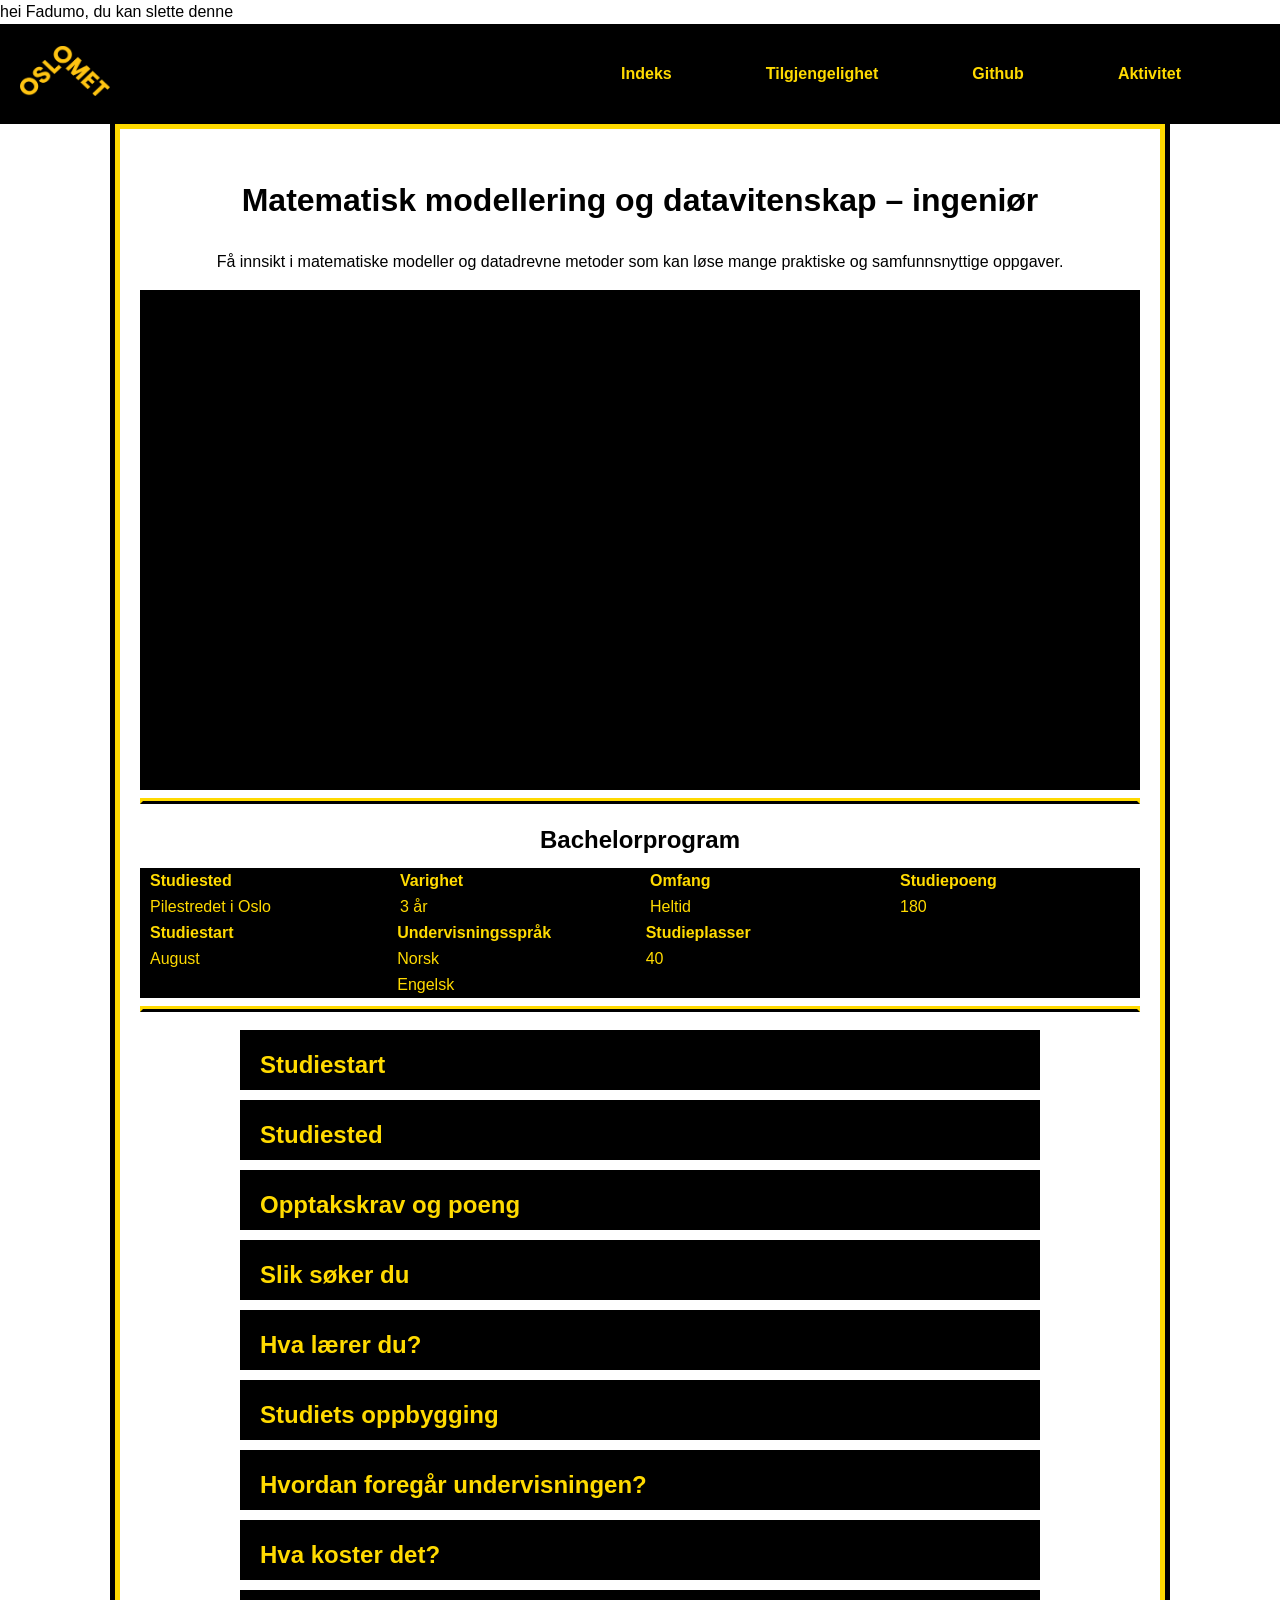
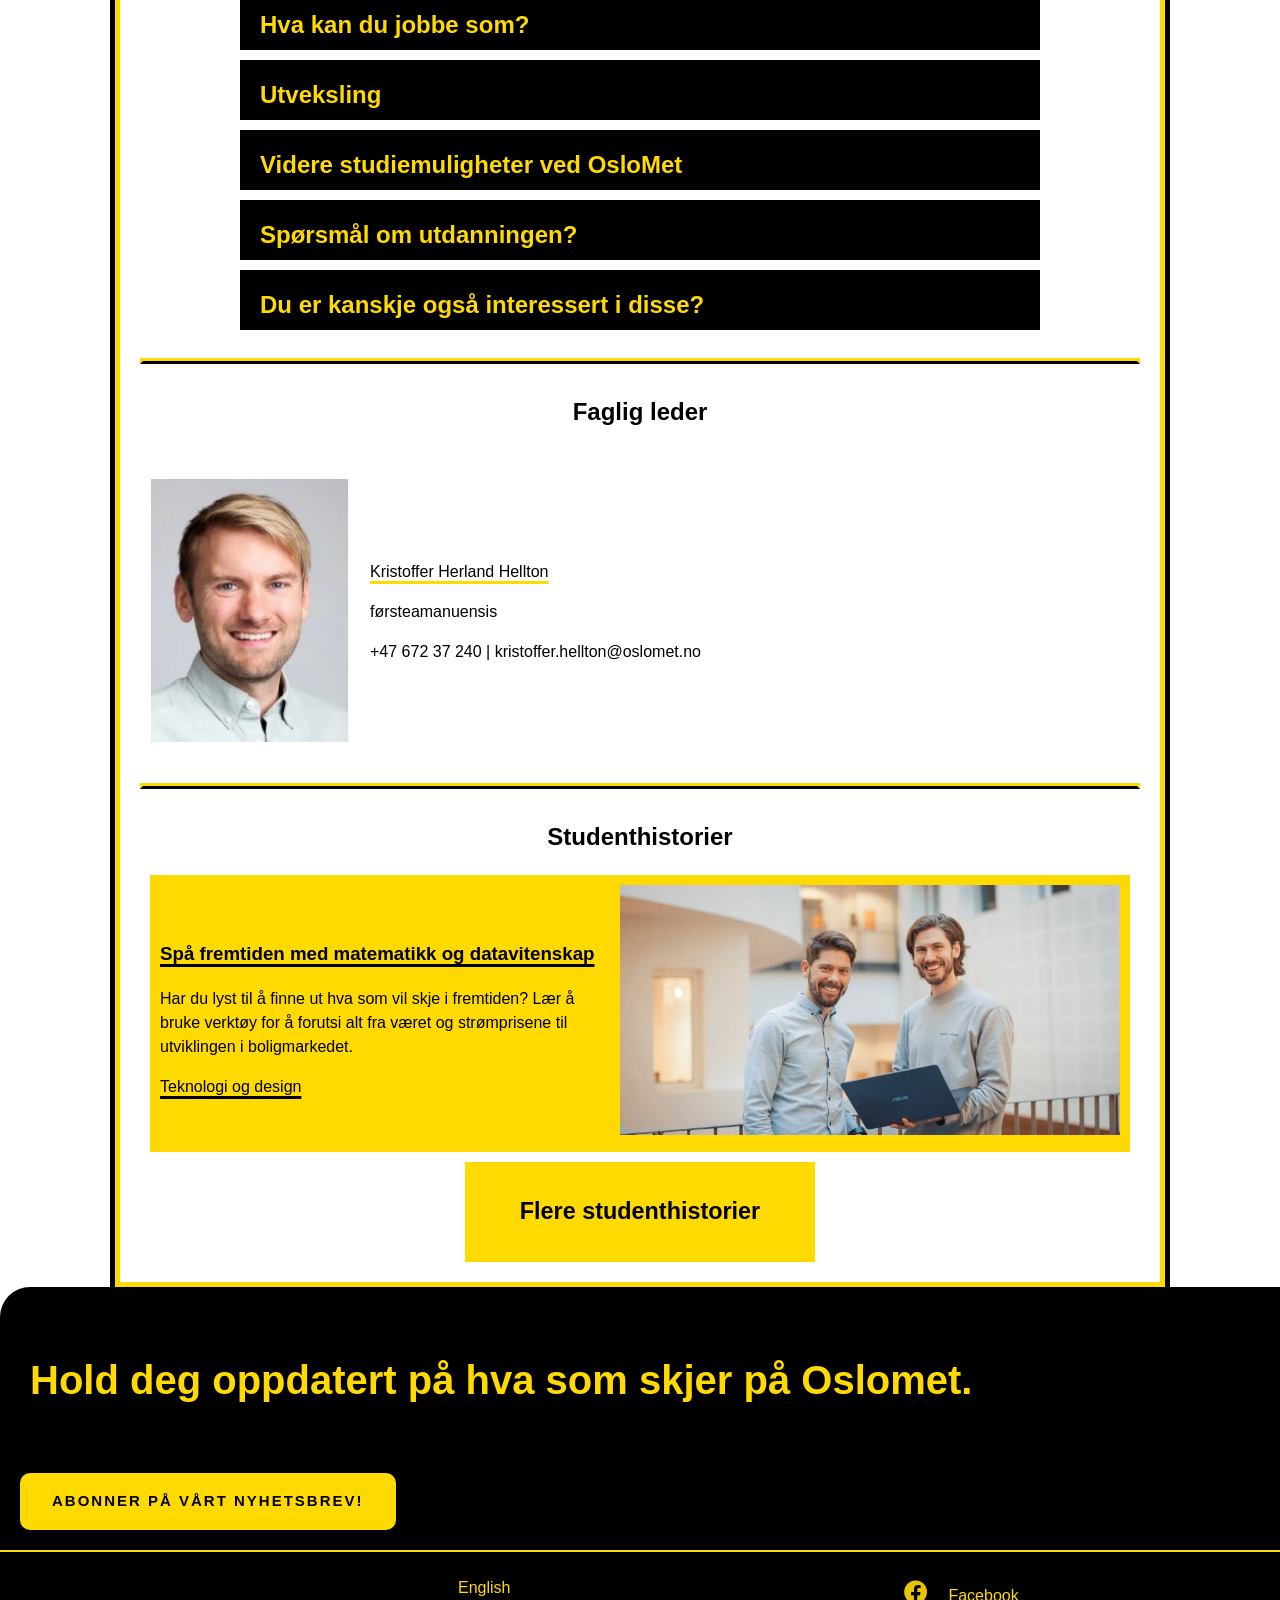
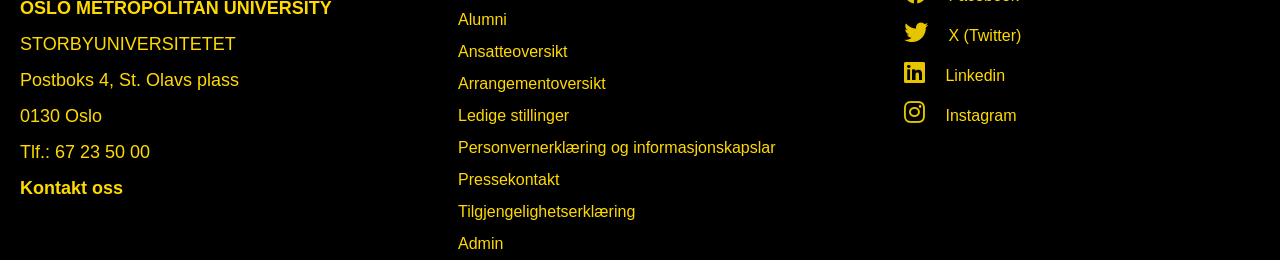
==== index.html @ 4d8b0983 "fikset lenke til kilde" ====
<!DOCTYPE html>
<html lang="no">
hei Fadumo, du kan slette denne
<head>
    <meta charset="UTF-8">
    <meta name="viewport" content="width=device-width, initial-scale=1.0">
    <title>Matematisk modellering og datavitenskap – ingeniør - OsloMet</title>
    <link rel="stylesheet" href="style/style.css">
    <link rel="stylesheet" href="https://cdnjs.cloudflare.com/ajax/libs/font-awesome/6.0.0-beta3/css/all.min.css">
</head>

<body>
    <a href="#main-content" class="skip-link">Hopp til hovedinnhold</a> <!--Legg til en "skip link" før navigasjonen for å tillate brukere å hoppe direkte til hovedinnholdet.-->
    
    <!--Header og navigasjonsfelt-->
    <!-- Videoen på Canvas er brukt som inspirasjon: https://oslomet.cloud.panopto.eu/Panopto/Pages/Viewer.aspx?id=e07c0035-72e8-41fd-a7de-b09800a14526 -->
    <header>
        <nav role="navigation"><!--Legger til rolle for å gi skjermlesere en tydelig indikasjon om at dette er navigasjonsområdet.-->
            <a href="OsloMet-logo">
                <img width="90" height="50" src="media/OsloMet-gul logo.webp" id="logo"
                alt="OsloMet logo"> <!--Link til logoen: https://bie.tjenester.oslomet.no/oslomet-logo-gul.png -->
            </a>
            <input id="burger-toggle" type="checkbox">
            <label class="hamburger-toggle-container" for="burger-toggle">
                <div class="menu-icon"></div>
            </label>
            <ul class="menu">
                <li><a href="index.html">Indeks</a></li>
                <li><a href="accessibility.html">Tilgjengelighet</a></li>
                <li><a href="git.html">Github</a></li>
                <li><a href="activity.html">Aktivitet</a></li>
            </ul>
        </nav>
    </header>

    <!--Hovedinnhold-->
    <article>
        <h1 class="indexH1">Matematisk modellering og datavitenskap – ingeniør</h1>
        <p class="undertekst">Få innsikt i matematiske modeller og datadrevne metoder som kan løse mange praktiske og samfunnsnyttige oppgaver.</p>
        
        <!--Innebygd video-seksjon-->
        <div class="video-container">
            <iframe title="Video av studenter snakke om Matematisk modellering og datavitenskap." 
                    src="https://film.oslomet.no/v.ihtml/player.html?source=embed&photo%5fid=95216483">
            </iframe>
        </div>
        <hr>

        <!--Tabell for bachelorprogram-->
        <table class="tabell-1">
            <caption>Bachelorprogram</caption>
            <thead>
                <tr>
                    <th scope="col">Studiested</th>
                    <th scope="col">Varighet</th>
                    <th scope="col">Omfang</th>
                    <th scope="col">Studiepoeng</th>
                </tr>
            </thead>
            <tbody>
                <tr>
                    <td>Pilestredet i Oslo</td>
                    <td>3 år</td>
                    <td>Heltid</td>
                    <td>180</td>
                </tr>
            </tbody>
        </table>

        <!-- Tabell for studiestart og andre programdetaljer -->
        <table class="tabell-2">
            <thead>
                <tr>
                    <th scope="col">Studiestart</th>
                    <th scope="col">Undervisningsspråk</th>
                    <th scope="col">Studieplasser</th>
                    <th></th>
                </tr>
            </thead>
            <tbody>
                <tr>
                    <td>August</td>
                    <td>Norsk</td>
                    <td>40</td>
                    <td></td>
                </tr>
                <tr>
                    <td></td>
                    <td>Engelsk</td>
                    <td colspan="2"></td>
                    <td></td>
                </tr>
            </tbody>
        </table>
        <hr>

        <!-- Seksjon med detaljert informasjon om bachelorprogrammet -->
        <section class="container-første-seksjon">
            <!-- Studiestart detaljer -->
            <details> <!-- Tabellen her laget etter koder i W3School og denne artikkelen: https://developer.mozilla.org/en-US/docs/Web/HTML/Element/summary -->
                <summary><h2>Studiestart</h2></summary>
                <p>
                    Informasjon om program, timeplaner, pensum, fadderuker og mye mer finner du på 
                    <a href="https://student.oslomet.no/en/bachelor-matematisk-modellering-datavitenskap" target="_blank">
                        studiestartsiden for matematisk modellering og datavitenskap - ingeniør
                    </a>.
                </p>
                <p>NB! Vær obs på at timeplanen som ligger på studiestartsiden er en timeplan for alle studentene på kullet.</p>
                <p>
                    For å se din personlige timeplan må du logge deg inn på 
                    <a href="https://student.oslomet.no/en/" target="_blank">"Min side" (student.oslomet.no)</a> 
                    etter at du har aktivert IT-kontoen din og du er blitt plassert i klasse/gruppe. 
                    Dette skjer vanligvis uken før studiestart.
                </p>
            </details>

            <!-- Studiested detaljer -->
            <details>
                <summary><h2>Studiested</h2></summary>
                <p>
                    <a href="https://www.oslomet.no/om/studiested-pilestredet" target="_blank">Studiested Pilestredet</a>
                </p>
            </details>

            <!-- Detaljer om opptakskrav og poeng -->
            <details>
                <summary><h2>Opptakskrav og poeng</h2></summary>
                <p>For å søke på dette programmet må du ha:</p>
                <ul>
                    <li>
                        <a href="https://www.samordnaopptak.no/info/opptak/opptak-uhg/" target="_blank">
                            generell studiekompetanse
                        </a>
                        eller 
                        <a href="https://www.oslomet.no/studier/soknad-og-opptak/realkompetanse/realkompetanse-ingenior" target="_blank">
                            oppfylle kravene til realkompetanse
                        </a>
                    </li>
                    <li>Matematikk R1 og R2</li>
                    <li>Fysikk 1</li>
                </ul>
                <p>Det kan være konkurranse om plassene. Ved forrige opptak kom alle kvalifiserte søkere inn.</p>
                <p>
                    Hvis du mangler generell studiekompetanse eller enkelte fag fra videregående skole, kan du søke på dette studiet 
                    om du har 
                    <a href="https://www.oslomet.no/studier/tkd/forkurs-ingenior" target="_blank">
                        bestått ettårig forkurs for ingeniørutdanning.
                    </a>
                </p>
            </details>

            <!-- Informasjon om hvordan søke studieplass-->
            <details>
                <summary><h2>Slik søker du</h2></summary>
                <p>Du søker på Samordna opptak med studiekode 215 503.</p>
                <ul>
                    <li>15. april: ordinær søknadsfrist</li>
                    <li>1. mars: frist for enkelte søkere</li>
                </ul>
                <p>
                    <a href="https://www.oslomet.no/studier/soknad-og-opptak/opptak-til-bachelor-aarsstudier" target="_blank">
                        Mer om å søke på bachelor.
                    </a>
                </p>
            </details>

            <!-- Læringsmål og spesialiseringer -->
            <details>
                <summary>
                    <h2>Hva lærer du?</h2>
                </summary>
                <p>Bachelor i matematisk modellering og datavitenskap kobler sammen matematikk, informatikk, fysikk og statistikk.</p>
                <p>Du får innsikt i matematiske modeller som brukes i praktisk problemløsning blant annet i medisinsk kjemi, biologiske prosesser og ulike samfunnssystemer.</p>
                <p>Det første studieåret har du emner i blant annet matematikk, programmering, fysikk og kjemi for å få en felles forståelse av tematikken.</p>
                <p>Det siste semesteret skriver du en bacheloroppgave tett knyttet til problemstillinger i arbeidslivet.</p>
                <p>Første året velger du hvilken av disse spesialiseringene du vil ta.</p>
                
                <!-- Spesialisering: Statistiske og datadrevne metoder-->
                <details>
                    <summary>
                        <h3>Statistiske og datadrevne metoder</h3>
                    </summary>
                    <p>Du lærer om hvordan du kan bruke målte data koblet med datadrevne og statistiske metoder til å gjøre beregninger, for eksempel av fremtidige strømpriser.</p>
                    <p>Du lærer hvordan du kan løse komplekse og sammensatte problemer, og utforske høydimensjonale datatyper. Moderne metoder innen maskinlæring og kunstig intelligens står sentralt.</p>
                </details>

                <!-- Spesialisering: Vitenskapelige beregninger -->        
                <details>
                    <summary>
                        <h3>Vitenskapelige beregninger</h3>
                    </summary>
                    <p>Du lærer å lage effektive algoritmer, datastrukturer og kildekoder for å løse matematiske og fysiske problemer med numeriske metoder.</p>
                    <p>Du lærer å utvikle kildekode og metodikk knyttet til medisinsk teknologi, biologiske prosesser og annet.</p>
                </details>
        
                <!-- Spesialisering: Matematikk og fysikk -->
                <details>
                    <summary>
                        <h3>Matematikk og fysikk</h3>
                    </summary>
                    <p>Du utforsker algebraiske strukturer, blant annet knyttet til dyp læring og kunstig intelligens.</p>
                    <p>Du lærer differensialgeometri på flater, gruppeteori og kodeteori; matematiske strukturer, representasjonsteori og kategoriteori.</p>
                    <p>I fysikk lærer du om termodynamikk og statistisk fysikk.</p>
                    <p>
                        <a href="https://student.oslomet.no/en/studier/-/studieinfo/programplan/HINGMAMO/2024/H%C3%98ST" target="_blank">
                            Se programplan på student.oslomet.no
                        </a>
                    </p>
                </details>
            </details>
        
            <!-- Seksjon for studiets oppbygning -->
            <details>
                <summary>
                    <h2>Studiets oppbygging</h2>
                </summary>
                <p>⍟ valgfritt emne</p>
                <p>⇢ Løper over flere Semester 1 og 2</p>
                
                <table class="tabell-3" aria-describedby="study-table-description">
                    <caption id="study-table-description" class="studieplan-caption">
                        Studieplan for Matematisk Modellering og Datavitenskap
                    </caption>
                    <thead>
                        <tr>
                            <th scope="col" colspan="2">1. Studieår</th>
                        </tr>
                        <tr>
                            <th scope="col" class="semester">1. semester</th>
                            <th scope="col" class="semester">2. semester</th>
                        </tr>
                    </thead>
                    <tbody>
                        <!-- Emner for 1. og 2. semester -->
                        <tr>
                            <td>
                                <a href="https://student.oslomet.no/studier/-/studieinfo/emne/DAPE1300/2024/HØST" target="_blank">
                                    Diskret matematikk
                                </a>
                                <span> - DAPE1300 10 stp</span>
                            </td>
                            <td>
                                <a href="https://student.oslomet.no/studier/-/studieinfo/emne/DAFE1000/2024/HØST" target="_blank">
                                    Matematikk 1000
                                </a>
                                <span> - DAFE1000 10 stp</span>
                            </td>
                        </tr>
                        <tr>
                            <td>
                                <a href="https://student.oslomet.no/studier/-/studieinfo/emne/DAPE1400/2024/HØST" target="_blank">
                                    Programmering
                                </a>
                                <span> - DAPE1400 10 stp</span>
                            </td>
                            <td>
                                <a href="https://student.oslomet.no/studier/-/studieinfo/emne/DAPE2101/2024/HØST" target="_blank">
                                    Fysikk og kjemi
                                </a>
                                <span> - DAPE2101 10 stp</span>
                            </td>
                        </tr>
                        <tr>
                            <td>
                                <a href="https://student.oslomet.no/studier/-/studieinfo/emne/DATA1100/2024/HØST" target="_blank">
                                    Teknologi og samfunn for programmerere
                                </a>
                                <span> - DATA1100 5 stp</span>
                            </td>
                            <td>
                                <a href="https://student.oslomet.no/studier/-/studieinfo/emne/DATA1500/2024/HØST" target="_blank">
                                    Databaser
                                </a>
                                <span> - DATA1500 10 stp</span>
                            </td>
                        </tr>
                        <tr>
                            <td>
                                <a href="https://student.oslomet.no/studier/-/studieinfo/emne/MAMO1100/2024/HØST" target="_blank">
                                    Innføring i modeller og beregninger
                                </a>
                                <span> - MAMO1100 5 stp</span>
                            </td>
                            <td></td>
                        </tr>
                    </tbody>
                    <thead>
                        <tr>
                            <th scope="col" colspan="2">2. Studieår</th>
                        </tr>
                        <tr>
                            <th scope="col" class="semester">3. semester</th>
                            <th scope="col" class="semester">4. semester</th>
                        </tr>
                    </thead>
                    <tbody>
                        <!-- Emner for 3. og 4. semester -->
                        <tr>
                            <td>
                                <a href="https://student.oslomet.no/studier/-/studieinfo/emne/DAPE2000/2024/HØST" target="_blank">
                                    Matematikk 2000 med statistikk
                                </a>
                                <span> - DAPE2000 10 stp</span>
                            </td>
                            <td>
                                <a href="https://student.oslomet.no/studier/-/studieinfo/emne/DAVE3705/2024/HØST" target="_blank">
                                    Matematikk 4000
                                </a>
                                <span> - DAVE3705 10 stp</span>
                            </td>
                        </tr>
                        <tr>
                            <td>
                                <a href="https://student.oslomet.no/studier/-/studieinfo/emne/MAMO2100/2024/HØST" target="_blank">
                                    Moderne fysikk
                                </a>
                                <span> - MAMO2100 10 stp</span>
                            </td>
                            <td></td>
                        </tr>
                        <!-- Emnegruppe: Matematikk og fysikk -->
                        <tr>
                            <td>
                                <span class="Emnegruppe">Emnegruppe: Matematikk og fysikk</span>
                                <a href="https://student.oslomet.no/studier/-/studieinfo/emne/MAMO2300/2024/HØST" target="_blank">
                                    Lineær algebra og introduksjon til gruppeteori
                                </a>
                                <span> - MAMO2300 10 stp</span>
                            </td>
                            <td>
                                <span class="Emnegruppe">Emnegruppe: Matematikk og fysikk</span>
                                <a href="https://student.oslomet.no/studier/-/studieinfo/emne/MAMO2400/2024/HØST" target="_blank">
                                    Termodynamikk og statistisk fysikk
                                </a>
                                <span> - MAMO2400 10 stp</span><br>
                                <a href="https://student.oslomet.no/studier/-/studieinfo/emne/MAMO2500/2024/HØST" target="_blank">
                                    Symmetrier og algebraiske strukturer
                                </a>
                                <span> - MAMO2500 10 stp</span>
                            </td>
                        </tr>
                        <!-- Emnegruppe: Statistiske og datadrevne metoder -->
                        <tr>
                            <td>
                                <span class="Emnegruppe">Emnegruppe: Statistiske og datadrevne metoder</span>
                                <a href="https://student.oslomet.no/studier/-/studieinfo/emne/DATS2300/2024/HØST" target="_blank">
                                    Algoritmer og datastrukturer
                                </a>
                                <span> - DATS2300 10 stp</span>
                            </td>
                            <td>
                                <span class="Emnegruppe">Emnegruppe: Statistiske og datadrevne metoder</span>
                                <a href="https://student.oslomet.no/studier/-/studieinfo/emne/MAMO3100/2024/HØST" target="_blank">
                                    Statistisk analyse
                                </a>
                                <span> - MAMO3100 10 stp</span><br>
                                <a href="https://student.oslomet.no/studier/-/studieinfo/emne/ADSE3200/2024/HØST" target="_blank">
                                    Visualisering
                                </a>
                                <span> - ADSE3200 10 stp ⍟</span><br>
                                <a href="https://student.oslomet.no/studier/-/studieinfo/emne/MAMO2200/2024/HØST" target="_blank">
                                    Avansert modellering og beregninger
                                </a>
                                <span> - MAMO2200 10 stp ⍟</span>
                            </td>
                        </tr>
                        <!-- Emnegruppe: Vitenskaplige beregninger -->
                        <tr>
                            <td>
                                <span class="Emnegruppe">Emnegruppe: Vitenskaplige beregninger</span>
                                <a href="https://student.oslomet.no/studier/-/studieinfo/emne/DATS2300/2024/HØST" target="_blank">
                                Algoritmer og datastrukturer
                                </a>
                                <span> - DATS2300 10 stp</span>
                            </td>
                            <td>
                                <span class="Emnegruppe">Emnegruppe: Vitenskaplige beregninger</span>
                                <a href="https://student.oslomet.no/studier/-/studieinfo/emne/DAVE3606/2024/HØST" target="_blank">
                                Ressurseffektive programmer
                                </a>
                                <span> - DAVE3606 10 stp</span><br>
                                <a href="https://student.oslomet.no/studier/-/studieinfo/emne/MAMO2200/2024/HØST" target="_blank">
                                Avansert modellering og beregninger
                                </a>
                                <span> - MAMO2200 10 stp</span>
                            </td>
                        </tr>
                    </tbody>
                    <tr>
                        <th scope="col" colspan="2">3. Studieår</th>
                    </tr>
                    <tr>
                        <th scope="col" class="semester">5. semester</th>
                        <th scope="col" class="semester">6. semester</th>
                    </tr>
                <tbody>
                        <!-- Emner for 5. og 6. semester -->
                        <tr>
                            <td>
                                <a href="https://student.oslomet.no/studier/-/studieinfo/emne/DAVE3700/2024/HØST" target="_blank">Matematikk 3000</a>
                                <span> - DAVE3700 10 stp</span>
                            </td>
                            <td>
                                <a href="https://student.oslomet.no/studier/-/studieinfo/emne/DATA3900/2024/HØST" target="_blank">Bacheloroppgave</a>
                                <span> - DATA3900 20 stp</span>
                            </td>
                        </tr>
                        <!-- Emnegruppe: Matematikk og fysikk -->
                        <tr>
                            <td>
                                <span class="Emnegruppe">Emnegruppe: Matematikk og fysikk</span>
                                <a href="https://student.oslomet.no/studier/-/studieinfo/emne/MAMO3300/2024/HØST" target="_blank">Reell analyse</a>
                                <span> - MAMO3300 10 stp</span><br>
                                <a href="https://student.oslomet.no/studier/-/studieinfo/emne/DATA3730/2024/HØST" target="_blank">Introduksjon til IT-forskning</a>
                                <span> - DATA3730 10 stp⍟</span><br>
                                <a href="https://student.oslomet.no/studier/-/studieinfo/emne/DATA3800/2024/HØST" target="_blank">Introduction to Data Science with Scripting</a>
                                <span> - DATA3800 10 stp⍟</span>
                            </td>
                            <td>
                                <span class="Emnegruppe">Emnegruppe: Matematikk og fysikk</span>
                                <a href="https://student.oslomet.no/studier/-/studieinfo/emne/ADTS2310/2024/HØST" target="_blank">Testing av programvare</a>
                                <span> - ADTS2310 10 stp⍟</span><br>
                                <a href="https://student.oslomet.no/studier/-/studieinfo/emne/DATA2410/2024/HØST" target="_blank">Datanettverk og skytjenester</a>
                                <span> - DATA2410 10 stp⍟</span><br>
                                <a href="https://student.oslomet.no/studier/-/studieinfo/emne/DAVE3606/2024/HØST" target="_blank">Ressurseffektive programmer</a>
                                <span> - DAVE3606 10 stp⍟</span>
                            </td>
                        </tr>
                        <!-- Emnegruppe: Statistiske og datadrevne metoder -->
                        <tr>
                            <td>
                                <span class="Emnegruppe">Emnegruppe: Statistiske og datadrevne metoder</span>
                                <a href="https://student.oslomet.no/studier/-/studieinfo/emne/DAVE3625/2024/HØST" target="_blank">Introduksjon til Kunstig Intelligens</a>
                                <span> - DAVE3625 10 stp</span><br>
                                <a href="https://student.oslomet.no/studier/-/studieinfo/emne/DATA3730/2024/HØST" target="_blank">Introduksjon til IT-forskning</a>
                                <span> - DATA3730 10 stp⍟</span><br>
                                <a href="https://student.oslomet.no/studier/-/studieinfo/emne/DATA3750/2024/HØST" target="_blank">Anvendt kunstig intelligens og data science prosjekt</a>
                                <span> - DATA3750 10 stp⍟</span>
                            </td>
                            <td>
                                <span class="Emnegruppe">Emnegruppe: Statistiske og datadrevne metoder</span>
                                <a href="https://student.oslomet.no/studier/-/studieinfo/emne/ADTS2310/2024/HØST" target="_blank">Testing av programvare</a>
                                <span> - ADTS2310 10 stp⍟</span><br>
                                <a href="https://student.oslomet.no/studier/-/studieinfo/emne/DATA2410/2024/HØST" target="_blank">Datanettverk og skytjenester</a>
                                <span> - DATA2410 10 stp⍟</span><br>
                                <a href="https://student.oslomet.no/studier/-/studieinfo/emne/DAVE3606/2024/HØST" target="_blank">Ressurseffektive programmer</a>
                                <span> - DAVE3606 10 stp⍟</span>
                            </td>
                        </tr>
                        <!-- Emnegruppe: Vitenskapelige beregninger -->
                        <tr>
                            <td>
                                <span class="Emnegruppe">Emnegruppe: Vitenskapelige beregninger</span>
                                <a href="https://student.oslomet.no/studier/-/studieinfo/emne/MAMO3200/2024/HØST" target="_blank">Simulering og visualisering</a>
                                <span> - MAMO3200 10 stp</span><br>
                                <a href="https://student.oslomet.no/studier/-/studieinfo/emne/DATA3730/2024/HØST" target="_blank">Introduksjon til IT-forskning</a>
                                <span> - DATA3730 10 stp⍟</span><br>
                                <a href="https://student.oslomet.no/studier/-/studieinfo/emne/ITPE3100/2024/HØST" target="_blank">Datasikkerhet</a>
                                <span> - ITPE3100 10 stp⍟</span>
                            </td>
                            <td>
                                <span class="Emnegruppe">Emnegruppe: Vitenskapelige beregninger</span>
                                <a href="https://student.oslomet.no/studier/-/studieinfo/emne/ADSE3200/2024/HØST" target="_blank">Visualisering</a>
                                <span> - ADSE3200 10 stp⍟</span><br>
                                <a href="https://student.oslomet.no/studier/-/studieinfo/emne/ADTS2310/2024/HØST" target="_blank">Testing av programvare</a>
                                <span> - ADTS2310 10 stp⍟</span><br>
                                <a href="https://student.oslomet.no/studier/-/studieinfo/emne/DATA2410/2024/HØST" target="_blank">Datanettverk og skytjenester</a>
                                <span> - DATA2410 10 stp⍟</span>
                            </td>
                        </tr>
                    </tbody>
                </table>
            </details>
            <!-- Seksjon for hvordan undervisningen foregår -->
            <details>
                <summary>
                    <h2>Hvordan foregår undervisningen?</h2>
                </summary>
                <p>Undervisningen er en kombinasjon av</p>
                <ul>
                    <li>prosjektarbeid</li>
                    <li>workshop</li>
                    <li>presentasjoner</li>
                    <li>veiledninger</li>
                    <li>diskusjoner og refleksjoner</li>
                    <li>forelesninger</li>
                    <li>selvstudier</li>
                    <li>gruppearbeid</li>
                    <li>arbeidslivsrelevant bacheloroppgave</li>
                </ul>
                <p>For å gjennomføre studiet på normert tid, må du regne med å bruke om lag 40 timer per uke på studierelatert arbeid gjennom hele semesteret. </p>
            </details>
            
            <!-- Seksjon for studieavgift -->
            <details>
                <summary>
                    <h2>Hva koster det?</h2>
                </summary>
                <p>Det er ikke studieavgift på dette studiet. 
                    <a href="https://student.oslomet.no/en/web/student/semester-fee" target="_blank">
                        Du betaler en semesteravgift hvert semester (student.oslomet.no).
                    </a>
                </p>
            </details>
            
            <!-- Seksjon for jobbmuligheter etter studie -->
            <details>
                <summary>
                    <h2>Hva kan du jobbe som?</h2>
                </summary>
                <p>Med dette studiet får du IT-kompetanse som er etterspurt i arbeidslivet, særlig om du velger spesialiseringene vitenskapelige beregninger eller statistiske og datadrevne metoder. </p>
                <p>Spesialiseringen i matematikk og fysikk retter seg mer mot videre studier, men også her får du etterspurt kompetanse i arbeidslivet etter bachelorstudiet.</p>
                <p>Matematisk modellering og datavitenskap blir stadig viktigere som basisgrunnlag, i for eksempel beregninger knyttet til klima, forsikring og finans, og datadrevne metoder for verdiskaping.</p>
                <p>Datadrevne metoder og maskinlæring er i dag svært mye brukt i arbeidslivet.</p>
            </details>
            
            <!-- Seksjon for utveksling -->
            <details>
                <summary>
                    <h2>Utveksling</h2>
                </summary>
                <p>Du kan dra på utveksling i femte semester.</p>
            </details>
            
            <!-- Seksjon for videre studiemuligheter -->
            <details>
                <summary>
                    <h2>Videre studiemuligheter ved OsloMet</h2>
                </summary>
                <p>
                    <a href="https://www.oslomet.no/studier/tkd/anvendt-data-informasjonsteknologi" target="_blank">
                        Anvendt data- og informasjonsteknologi (ACIT)
                    </a>
                </p>
                <p>Masterprogram | 2 år | Pilestredet i Oslo | Heltid</p>
            </details>

            <!-- Seksjon for spørsmål relatert til utdanningen -->
            <details>
                <summary>
                    <h2>Spørsmål om utdanningen?</h2>
                </summary>
                <p>
                    <a href="https://www.oslomet.no/kontaktskjema#Jeg%20vil%20bli%20student" target="_blank">
                        Har du spørsmål om utdanningen, kontakt oss gjennom vårt kontaktskjema.
                    </a>
                </p>
            </details>

            <!-- Seksjon for andre studier ved OsloMet -->
            <details>
                <summary>
                    <h2>Du er kanskje også interessert i disse?</h2>
                </summary>
                <p>
                    <a href="https://www.oslomet.no/studier/tkd/anvendt-datateknologi" target="_blank" class="tykkskrift">
                        Anvendt datateknologi
                    </a>
                </p>
                <p>Bachelorprogram | 3 år | Pilestredet i Oslo | Heltid</p>
            
                <p>
                    <a href="https://www.oslomet.no/studier/tkd/bioteknologi-kjemiingenior" target="_blank" class="tykkskrift">
                        Bioteknologi- og kjemiingeniør
                    </a>
                </p>
                <p>Bachelorprogram | 3 år | Pilestredet i Oslo | Heltid</p>
            
                <p>
                    <a href="https://www.oslomet.no/studier/tkd/byggingenior" target="_blank" class="tykkskrift">
                        Byggingeniør
                    </a>
                </p>
                <p>Bachelorprogram | 3 år | Pilestredet i Oslo | Heltid</p>
            
                <p>
                    <a href="oslomet.no/studier/tkd/dataingenior" target="_blank" class="tykkskrift">
                        Dataingeniør
                    </a>
                </p>
                <p>Bachelorprogram | 3 år | Pilestredet i Oslo | Heltid</p>
            
                <p>
                    <a href="https://www.oslomet.no/studier/tkd/elektronikkingenior" target="_blank" class="tykkskrift">
                        Elektronikkingeniør
                    </a>
                </p>
                <p>Bachelorprogram | 3 år | Pilestredet i Oslo | Heltid</p>
            
                <p>
                    <a href="https://www.oslomet.no/studier/tkd/informasjonsteknologi" target="_blank" class="tykkskrift">
                        Informasjonsteknologi
                    </a>
                </p>
                <p>Bachelorprogram | 3 år | Pilestredet i Oslo | Heltid</p>
            
                <p>
                    <a href="https://www.oslomet.no/studier/tkd/maskiningenior" target="_blank" class="tykkskrift">
                        Maskiningeniør
                    </a>
                </p>
                <p>Bachelorprogram | 3 år | Pilestredet i Oslo | Heltid</p>
            
                <p>
                    <a href="https://www.oslomet.no/studier/tkd/tre-termin-ingenior" target="_blank" class="tykkskrift">
                        Tre-terminsordning til ingeniørutdanning
                    </a>
                </p>
                <p>Bachelorprogram | 3 år | Pilestredet i Oslo | Heltid</p>
            </details>
        </section>

        <hr>
        <!-- Seksjon for faglig leder -->
        <section>
            <h2 class="andre-seksjon">Faglig leder</h2>
            <div class="andre-seksjon-flex-container">
                <!-- Faglig leders bilde -->
                <div>
                    <p class="FagligLeder">
                        <img src="media/kristoffer.webp" width="200px"
                        alt="Bilde av faglig leder Kristoffer Herland Hellton"> 
                        <!--Kilde for bildet:https://www.oslomet.no/om/ansatt/krhel3944/ -->
                    </p>
                </div>

                <!-- Faglig leders navn og kontaktinformasjon -->
                <div>
                    <p>
                        <a href="https://www.oslomet.no/om/ansatt/krhel3944/" target="_blank">
                            Kristoffer Herland Hellton
                        </a>
                    </p>
                    <p>førsteamanuensis</p>
                    <p>+47 672 37 240 | kristoffer.hellton@oslomet.no</p>
                </div>
            </div>
        </section>
        
        <hr>
        <!-- Seksjon for studenthistorier -->
        <section class="tredje-seksjon">
            <h2>Studenthistorier</h2>
            <div class="tredje-seksjon-flex-container">
                <!-- Første studnethistorie med tilgang til mer informasjon -->
                <div>
                    <h3>
                        <a href="https://www.oslomet.no/studier/studenthistorier/spa-fremtiden-matematikk-datavitenskap" 
                           target="_blank">
                            Spå fremtiden med matematikk og datavitenskap
                        </a>
                    </h3>
                    <p>
                        Har du lyst til å finne ut hva som vil skje i fremtiden? 
                        Lær å bruke verktøy for å forutsi alt fra været og strømprisene til utviklingen i boligmarkedet.
                    </p>
                    <p>
                        <a href="https://www.oslomet.no/studier/studenthistorier?student_story=147" target="_blank">
                            Teknologi og design
                        </a>
                    </p>
                </div>
        
                <div>
                    <img src="media/to_menn.webp" width="500px"
                    alt="To menn i OsloMet. En av dem holder en pc."> 
                    <!--Kilde til bildet: Fotografer Oda Hveem, https://www.oslomet.no/studier/studenthistorier/spa-fremtiden-matematikk-datavitenskap -->
                </div>
        
            </div>
            
            <!-- Lenke til flere studenthistorier -->
            <div class="enkel-flex-container">
                <h3>
                    <a href="https://www.oslomet.no/studier/studenthistorier" target="_blank">
                        Flere studenthistorier
                    </a>
                </h3>
            </div>
        </section>
    </article>

    <!-- Footer -->
    <footer>  
        <div class="footer-container">
            <h2> Hold deg oppdatert på hva som skjer på Oslomet.
            </h2>
            <a href="https://www.oslomet.no/nyhetsbrev" class="subscribe-btn" aria-label="Abonner på OsloMets nyhetsbrev"> 
                Abonner på vårt nyhetsbrev!
            </a>
        </div>

        <hr class="hrFooter">
        <div class="footer-details">
            <!-- Seksjon for OsloMet sin kontaktinformasjon -->
            <div class="contact-info">
                <p>
                    <strong>OSLO METROPOLITAN UNIVERSITY</strong><br>
                    STORBYUNIVERSITETET<br>
                    Postboks 4, St. Olavs plass<br>
                    0130 Oslo<br>
                    Tlf.: 67 23 50 00<br>
                    <strong><a href="https://www.oslomet.no/om/kontakt">Kontakt oss</a></strong>
                </p>
            </div>

            <!-- Ekstra footer-lenker-->
            <div class="footer-links">
                <a href="https://www.oslomet.no/en">English</a><br>
                <a href="https://www.oslomet.no/alumni">Alumni</a><br>
                <a href="https://www.oslomet.no/om/ansatteoversikt">Ansatteoversikt</a><br>
                <a href="https://www.oslomet.no/om/arrangement/arrangementsoversikt">Arrangementoversikt</a><br>
                <a href="https://www.oslomet.no/om/ledige-stillinger">Ledige stillinger</a><br>
                <a href="https://www.oslomet.no/om/personvernerklering-informasjonskapslar">Personvernerklæring og informasjonskapslar</a><br>
                <a href="https://www.oslomet.no/om/pressekontakt">Pressekontakt</a><br>
                <a href="https://www.oslomet.no/om/tilgjengelegheitserklering">Tilgjengelighetserklæring</a><br>
                <a href="#">Admin</a>
            </div>

            <!--Universitetets sosiale medier -->
            <div class="social-icons">
                <a href="https://www.facebook.com/oslomet/" aria-label="OsloMet på Facebook"><i class="fa-brands fa-facebook"></i> Facebook</a><br> 
                <a href="https://x.com/oslomet" aria-label="OsloMet på Twitter"><i class="fa-brands fa-twitter"></i> X (Twitter)</a><br>
                <a href="https://no.linkedin.com/school/oslomet/" aria-label="OsloMet på LinkedIn"><i class="fa-brands fa-linkedin"></i> Linkedin</a><br>
                <a href="https://www.instagram.com/oslomet/?hl=nb" aria-label="OsloMet på Instagram"><i class="fa-brands fa-instagram"></i> Instagram</a><br>
            </div>
        </div>
    </footer>
</body>

</html>
---- style/style.css ----
#burger-toggle {
  display: none;  /* Skjuler burger-ikonet som brukes på mobil */
}

/*Navigasjon og meny*/

nav {
  margin: 0; /* Fjerner all margin rundt elementet. */
  padding: 0 20px; /* Setter topp- og bunn-padding til 0, og venstre- og høyre-padding til 20px */
  background-color: #000;
  display: flex;  /* Bruker flexbox for å plassere elementene i navigasjonen */
  align-items: center; /* Sentraliserer elementene vertikalt */
  justify-content: space-between; /* Fordeler plass mellom elementene */
  height: 100px;
}


@media (min-width:701px) { /* Desktop view for skjermer som er 701px eller større*/
  .menu {
  display: flex;
  flex-direction: row;
  justify-content: center;
  list-style-type: none;
  }
  
  .menu li {padding-right: 4rem;}
  }
  
 
.menu a,
.footer-links a {
  text-decoration: none; /* Fjerner standard understrek på lenker */
}

.menu a {
  font-size: 1em;
  font-weight: bold;
  color: #ffda00;
  padding: 15px;
  display: block; /* Elementet vises som et blokk-element, tar hele bredden tilgjengelig. */
  text-align: center;
  transition: color 0.3s ease; /* Legger til en jevn overgang ved hover */
}

.menu a:hover { /* stil ved hover (når pekeren er over elementet.) */
  background-color: #ffda00; 
  color: #000;
}

/*Generell styling*/
body {
  font-family: Arial, sans-serif;
  font-size: 1em;
  line-height: 1.5; /* Angir linjeavstand. */
  margin: 0;
}
/* Skjuler skip links. Kilde for koden: https://www.w3schools.com/accessibility/accessibility_skip_links.php  */
.skip-link {
  position: absolute;
  left: -10000px;
  top: auto;
  width: 1px;
  height: 1px;
  overflow: hidden;
}
.skip-link:focus {
  position: static;
  width: auto;
  height: auto;
}

article {
  max-width: 1000px; /* Begrenser elementets bredde til maks 1000px. */
  border: 5px solid #ffda00; /* Gul kantlinje rundt artikkelen */
  outline: 5px solid #000; /* Svart outline rundt artikkelen, Brukes uten å påvirke layout */
  padding: 20px;
  margin: auto;
}

h1 {
  font-size: 2em;
  text-align: center;
}

h2,
details summary h2,
h3,
details summary h3 {
  font-size: 1,2em;

}

p,
li,
a {
  font-size: 1em;
}

.undertekst {
  text-align: center;
}


a { /*stil for lenker*/
  color: #000;
  text-decoration: underline;
  text-decoration-color: #ffda00;
  text-decoration-thickness: 3px; /* Tykk understrek */
  text-underline-offset: 4px; /* Avstand mellom teksten og understrekningen */
}

h2,
h3 {
  padding-top: 10px;
}

hr {
  border: 3px solid #ffda00; /* Gul horisontal linje */
  border-block-end: 3px solid #000;  /* Sort kant nederst på linjen */
}

.tykkskrift { /* Klassestil for tykkskrift */
  font-weight: bold;
}


/*Video-styling*/

.video-container { /* Brukes for responsiv tilpassing av video.*/
  position: relative; /* Elementet plasseres relativt til sin normale plassering. */
  width: 100%;
  padding-top: 50%;  /* Gir containeren en høyde basert på 50% av bredden (aspektforhold). */
  background-color: #000;  /* Setter svart bakgrunn for å indikere videoinnhold. */
}


.video-container iframe { /* Stiler iframe inni video-container */
  position: absolute; /* plasserer iframe inne i video-containeren. */
  top: 0; /* Plasserer iframe øverst i containeren. */
  border: none; /* Fjerner kantlinjen rundt iframe. */
  left: 0; /* Plasserer iframe helt til venstre i containeren. */
  width: 100%; /* Gjør at iframe tar hele bredden  og høyden av containeren. */
  height: 100%;
}

/* Tabeller*/
.tabell-1,
.tabell-2 {
  width: 100%;
  border-collapse: collapse; /* Fjerner mellomrom mellom celler */
  text-align: left;
  background-color: #000;
  color: #ffda00;
  padding: 10px;
}

.tabell-1 th,
.tabell-1 td,
.tabell-2 th,
.tabell-2 td {
  padding-left: 10px; /* Legger til padding på venstre side av cellene */
  width: 25%;
}

.tabell-1 caption {
  font-size: 1.5em;
  caption-side: top; /* Plasserer overskriften øverst på tabellen */
  font-weight: bold;
  padding: 10px;
  color: #000;
  text-align: center;
}

.tabell-3 {
  width: 100%;
  border-collapse: collapse;
  margin: 20px 0;
  font-family: Arial, sans-serif;
  border: 1px solid #000;
}

.tabell-3 caption {
  font-size: 1.5em;
  font-weight: bold;
  margin-bottom: 10px;
}


.tabell-3 th { /* stil for tabellens overskrifter */
  text-align: center;
  font-weight: bold;
  padding: 10px;
  background-color: #ffda00; 
  color: #000;
  border: 1px solid #000;
}

.tabell-3 td { 
  border: 1px solid #000; /* Sort kant rundt tabellcellene */
  padding: 10px;
  vertical-align: top; /* Justerer innholdet til toppen av cellen det er i. */
}

.tabell-3 .semester {
  background-color: #000;
  color: #ffda00;
}

.tabell-3 tr.semester5_6 td {
  font-weight: bold;
  text-align: center;
  background-color: #000;
  color: #ffda00;
}

.tabell-3 td a {
  display: block;
  font-weight: bold;
  color: #000;
  margin-bottom: 5px;
}

.tabell-3 .Emnegruppe {
  font-weight: bold;
  background-color: #ffda00;
  padding: 2px 5px;
  display: block;
  margin-bottom: 5px;
}

/*stil for seksjoner i Index*/
.andre-seksjon-flex-container,
.tredje-seksjon-flex-container {
  display: flex;
  flex-direction: row;
  align-items: center;
}

.andre-seksjon-flex-container > div {
  max-width: 100%;
  margin: 10px;
  align-items: center;
}

.andre-seksjon,
.tredje-seksjon h2 {
  text-align: center;
}

.tredje-seksjon-flex-container {
  max-width: 100%;
  margin: 10px;
  background-color: #ffda00;
  padding: 10px;
}

.tredje-seksjon-flex-container a {
  text-decoration-color: #000;
}

.tredje-seksjon-flex-container img {
  margin-left: 20px;
}

.enkel-flex-container {  /*lar elementene inni denne containeren justeres og plasseres fleksibelt. */
  width: 350px;
  margin: auto;
  background-color: #ffda00;
  font-size: 20px;
  font-weight: bold;
  text-align: center;
  display: flex;
  justify-content: center;
  align-items: center;
  height: 100px;
}

.enkel-flex-container h3 {
  margin: 0;
  padding: 0;
}

.container-første-seksjon {
  max-width: 800px;
  margin: auto;
  padding: 10px;
}

summary { /* Styling for summary-tittelen */
  font-weight: bold;
  background-color: black;
  color: #ffda00;
  padding: 0;
  max-width: 100%;
  height: 40px;
  outline: none;
  transition: background-color 0.2s ease;
  margin-bottom: 10px;
  cursor: pointer; /* Indikerer at summary er klikkbart */
}

summary:hover {
  background-color: #ffda00;
  color: black;
}

/* Styling for innholdet i paragrafen inne i details */
details h2,
details h3,
details p {
  padding-left: 10px;
  max-width: 100%;
}

details ul {
  padding-left: 70px;
  max-width: 750px;
}

details > details {
  margin-left: 20px;
  margin-bottom: 10px;
  max-width: 700px;
}

details > details summary {
  background-color: #ffda00;
  color: black;
}

details > summary {
  padding: 10px;
  display: flex; /* Plasserer innholdet i summary på én linje */
  cursor: pointer; /* Indiker at det er klikkbart */
  align-items: center; /* Justerer vertikal plassering */
}

details > details p {
  max-width: 100%;
}

/* Klassestil for tykkskrift */
.tykkskrift {
  font-weight: bold;
}

/* CSS for accessibility  */
.accessibility{
  display: block;
  margin-left: auto;
  margin-right: auto;
  max-width: 100%;
  height: auto;
}

.innhold p, .innhold h2{
  margin-left: 100px;
  margin-right: 100px;
}


/* CSS for Git-siden */
.git {
  flex-wrap: wrap;
}

.git h1 {
  text-align: left;
}

.git-container {
  display: flex;
  flex-direction: column;
}


.githublogo { /* GitHub-logo, sentrert */
  display: block;
  margin-left: auto;
  margin-right: auto;
}

.gitlogo img {
  float: right;
  text-indent: 0;
}

.githublogo2 img {
  float: left;
  overflow: auto;
  margin-bottom: 20px;
  margin-right: 20px;
}

.brukGit{
  max-width: 750px;
  margin-left: 150px;
  margin-right: 150px;
  margin-bottom: 50px;
}

.fordeler-container {
  display: flex;
  flex-direction: row;
}
.fordeler-container h3 {
  display: inline; /*fjerner linjeskift*/
  font-size: 1em;
}

.vscode-container {
  display: flex;
  flex-direction: column;
  max-width: 100%;
  align-items: center;
}


.fordeler-container img { /* Bilder i fordeler-seksjonen */
  padding: 20px;
}


figcaption { /* bildetekst for bilder */
  font-style: italic;
  margin: auto;
  text-align: right;
}


.gitimg-container { /* Flex-container for Git-bilder */
  display: flex;
  flex-wrap: wrap;
  flex-direction: row;
}

.gitimg {
  flex: 50%;
  max-width: 50%;
}

.gitimg img {
  max-width: 100%;
}

/* CSS for aktivitetssider */
main {
  border: none;
  outline: none;
}

.rolling-paper {
  max-width: 900px;
  margin: 20px auto;
  background-color: white;
  padding: 50px 60px;
  box-shadow: 0px 10px 20px rgba(0, 0, 0, 0.1);
  border: none;
  outline: none;
}

.aktivitet { /* Aktivitetsseksjonen */
  background-color: #ffd500;
  font-family: Arial, sans-serif;
  margin: 0;
  padding: 0;
  max-width: none;
}

/* Typografi for rullende papir */
.rolling-paper h1 { 
  font-weight: 700;
  font-size: 2em;
  color: #333;
  margin-bottom: 10px;
}

.rolling-paper h2 {
  font-weight: 600;
  font-size: 1.5em;
  color: #555;
  margin-top: 30px;
}

.rolling-paper p,
.rolling-paper ul {
  font-size: 1em;
  color: #666;
  line-height: 1.8;
}

.rolling-paper a {
  color: #0066cc;
  text-decoration: none;
  font-weight: bold;
  transition: color 0.3s ease;
}

.rolling-paper a:hover {
  text-decoration: underline;
}

.flex-container {
  display: flex;
  justify-content: space-between;
  align-items: flex-start; 
  gap: 20px; 
}

.text-content {
  flex: 1.5; 
  max-width: 60%; 
  line-height: 1.8;
  margin: 0;
}

.flex-container picture {
  flex: 1;
  max-width: 40%;
  height: auto;
  object-fit: cover;
  margin: auto;
  padding: 0;
}

.flex-container ul {
  flex: 2;
  max-width: 55%;
  margin: 10px;
  padding: 0;
  list-style-position: inside;
}

.image1 { /* Sentraliserte bilder */
  display: block;
  margin: auto;
  max-width: 100%;
  height: auto;
}

.boxed-image {
  flex: 1;
  width: 100%;
  height: auto;
  object-fit: cover;
  overflow: hidden;
}

.flex-pic {
  width: 100%;
  height: auto;
  margin: 0;
  padding: 0;
}

.image-container { /* Generell stil for bilder med effekter */
  display: flex;
  align-items: center;
  justify-content: space-around;
  gap: 20px;
  width: 100%;
  margin: 0 auto;
  padding: 0;
}

.image-container picture {
  width: 100%;
  height: auto;
  display: block;
}

.image-container picture img{
  width: 100%;
  height: auto;
  object-fit: cover;
}

.image-container picture:hover {
  transform: scale(1.05);
  z-index: 1;
}

.image-container .image-box { /* Side-ved-side layout for bilder */
  flex: 1;
  overflow: hidden;
}

.center { /* Sentrer bilder */
  display: block;
  margin-left: auto;
  margin-right: auto;
  max-width: 100%;
  height: auto;
}

/* Knappstil */
.button-link {
  display: inline-block;
  padding: 10px 15px;
  background-color: #0066cc;
  color: white;
  border-radius: 5px;
  text-decoration: none;
  font-weight: bold;
  transition: background-color 0.3s;
}

.button-link:hover {
  background-color: #004c99;
}


/* Footer CSS */ 
.footer {
  margin: 0;
  font-family: Arial, sans-serif;
  background-color: black;
  color: #ffda00;
  padding: 70px 0 30px;
  border-top-left-radius: 100px; /* Gjør det øverste venstre hjørnet avrundet. */
  line-height: 1.8;
}

.footer i { /* Ikoner i footer */
  padding: 15px;
}

.footer-container h2 {
  font-size: 40px;
  padding: 10px;
}

.hrFooter { /* Stiler for horisontal linje i footer */
  border: 1px solid #ffda00;
  margin: 0;
}

.contact-info,
.footer-links,
.social-icons { /* Stiler for hovedseksjonene i footer */
  width: 30%;
  margin-top: 20px;
  margin-left: 20px;
}

.social-icons i {
  font-size: 12px;
  padding: 1px;
}

.footer-links a:hover,
.social-icons a:hover,
.contact-info a:hover { /* Hover-stil for lenker i footer */
  text-decoration: underline;
  color: rgb(245, 239, 153);
}


.social-icons a i:hover { /* stil for  ikonet (i) ved hover. */
  background-color: black;
  transition: 0.5s;
  border-radius: 50%;
}


.social-icons a:hover i { /* stil for  lenken (a) ved hover. */
  color: black;
  transition: 0.5s;
  background-color: #ffda00;
}



.social-icons a i { /* stil for sosiale-ikon lenke */
  text-decoration: none;
  padding: 8px;
  color: #ffda00;
  opacity: 0.9; /* Gjør ikonet 90% synlig (litt gjennomsiktig). */
  font-size: 1.5em;
  border-radius: 50%;
}

.social-icons a {
  color: #ffda00;
  text-decoration: none;
 
}

.social-icons {
  margin-bottom: 20px;
}

.contact-info p,
.footer-links a {
  line-height: 2;
}

.contact-info a,
.contact-info p {
  text-decoration: none;
  font-size: 18px;
}

.contact-info a:hover {
  text-decoration: underline;
}

.contact-info a,
.footer-links a,
.contact-info {
  color: #ffda00;
}

.footer-details {
  display: flex;
  justify-content: space-between;
  background-color: black;
}

.contact-info a {
  margin-bottom: 30px;
}

.social-icons i {
  margin-right: 8px !important;
}

.footer-container {
  display: flex;
  align-items: flex-start;
  flex-wrap: wrap;
  justify-content: space-between;
  gap: 20px;
  padding: 20px;
  background-color: black;
  color: #ffda00;
  border-top-left-radius: 30px;
}

.footer-container > div {
  flex: 1 1 200px; /* Minimum bredde på 200px */
}

.subscribe-btn {
  text-align: center;
  padding: 20px;
}


.subscribe-btn { /*Stil for abonnementsknappen */
  background-color: #ffda00;
  color: black;
  border: 2px solid #ffda00;
  padding: 15px 30px;
  font-size: 15px;
  font-weight: bold;
  text-transform: uppercase;
  letter-spacing: 2px;
  border-radius: 10px;
  cursor: pointer;
  transition: all 0.3s ease;
}

.subscribe-btn:hover { /* Hover-stil for abonnementsknappen */
  background-color: #ffda00;
  color: black;
  box-shadow: 0px 8px 15px rgba(0, 0, 0, 0.2); /* Legger til skygge. */
  transform: translateY(-5px); /* Flytter knappen oppover ved hover. */
}


/* Mobilvisning: Stiler for skjermer med 700px eller mindre */
@media (max-width: 701px) {
  /* Menyen blir vertikal og skjult til den aktiveres */

    
  .menu {
    list-style-type: none;
    position: absolute;
    top: 80px;
    left: 0;
    right: 0;
    background-color: black;
    display: none;
    transition: max-height 0.3s ease-out;
    padding: 0;
  }

  .menu-icon {
    display: block;
    background-image: url(../media/menu-icon.webp); /* Hamburger-ikon */
    background-size: contain; /* Skalerer ikonet slik at det passer innenfor containerens dimensjoner uten å beskjære. */
    width: 40px;
    height: 40px;
    margin: 20px;
  }

  #burger-toggle:checked ~ .menu {
    display: block; /* Viser menyen når checkbox er aktivert */
  }

  .menu li {
    height: auto;
    overflow: visible; /* Gjør at innhold som går utenfor containeren fortsatt er synlig. */
    text-align: center;
  }

  /* Justering av tekst og fonter på mobil */
  body,
  article,
  .aktivitet {
    border: none;
    outline: none;
    padding: 0;
    width: 100%;
    font-size: 14px;
    margin: 0;
    word-wrap: break-word; /*Bryter lange ord som ikke får plass i containeren */
    overflow-wrap: break-word;  
  }

  article {
    padding-bottom: 10px;
  }

  .indexH1{
    font-size: 1.5em; /* Gjør h1 enda mindre på mobil */
  }

  .indexH1, .undertekst {
    padding: 5px; /* Justerer padding for mobil */
    padding-bottom: 0;
    text-align: center; /* Sørger for sentrert tekst */
    line-height: 1.2; /* Mindre linjeavstand for mobil */
  }

  h2,
  details summary h2,
  details > details summary h3 {
    font-size: 1rem;
  }

  /* Video-container fjernes i mobilversjon */
  .video-container {
    display: none;
  }


  /* Justering av tabeller */
  .tabell-1,
  .tabell-2,
  .tabell-3 {
    width: 100%;
    font-size: 0.9em;
  }

  .andre-seksjon-flex-container,
  .tredje-seksjon-flex-container {
    flex-direction: column;
  }

  .andre-seksjon-flex-container p {
    text-align: center;
  }

  .tredje-seksjon img {
    max-width: 100%;
    height: auto;
    margin: 0 auto; /* Sentraliserer bildet horisontalt */
  }

/* CSS for accessibility  */
  

  .tilgjengelighet section{
    padding: 10px;
  }

  .innhold p, .innhold h2{
    margin-left: 0;
    margin-right: 0;
  }
  

  /* CSS for Git-siden */
  .git {
    padding-left: 10px;
    padding-right: 10px;
    max-width: 95%;
  }

  .gitlogo img,
  .githublogo2 img {
    display: none; /* Skjuler bildene i mobilversjonen */
  }

  .git-container,
  .fordeler-container {
    flex-direction: column;
  }
  
  .vscode-container img {
    max-width: 100%;
    height: auto;
  }

  .githublogo {
    max-width: 70%;
    height: auto;
    margin: 0 auto;
    display: block;
  }

  .gitimg-container{
    max-width: 100%;
    flex-direction: column;
    height: 80%;
  }
 
  .gitimg{
    max-width: 100%;
    max-height: auto;
    margin: 0 auto;
  }

  .brukGit{
    margin-left: 0;
    margin-right: 0;
  }

  /* Tilpasninger for bilder */
  .boxed-image{
    width: 100%;
    max-width: 100%;
    object-fit: cover;
  }

  .image-container {
    flex-direction: column;
    align-items: center;
    padding: 0;
    width: 100%;
  }

  .image-container picture {
    width: 100%;
    height: auto;
    object-fit: cover;
  }

  .rolling-paper {
    padding: 10px;
    width: 100%;
    box-sizing: border-box;
  }

  .flex-container {
    flex-direction: column;
    gap: 20px;
  }

  .flex-container ul,
  .flex-container picture {
    max-width: 100%;
    height: auto;
  }

  .text-content, .flex-pic {
    max-width: 100%; 
  }

  /* Footer-tilpasninger */
  footer {
    overflow-x: hidden;
  }

  .footer-details {
    flex-direction: column;
    align-items: center;
    text-align: left;
    
  }

  .footer-container h2 {
    font-size: 27px;
  }

  .contact-info,
  .footer-links,
  .social-icons {
    width: 100%;
    padding-left: 20px;
  }

  .subscribe-btn {
    padding: 10px;
    font-size: 12px;
  }

  .social-icons i {
    font-size: 1rem;
    padding: 5px;
  }

  .social-icons a i {
    margin: 0;
    padding: 0;
  }

}
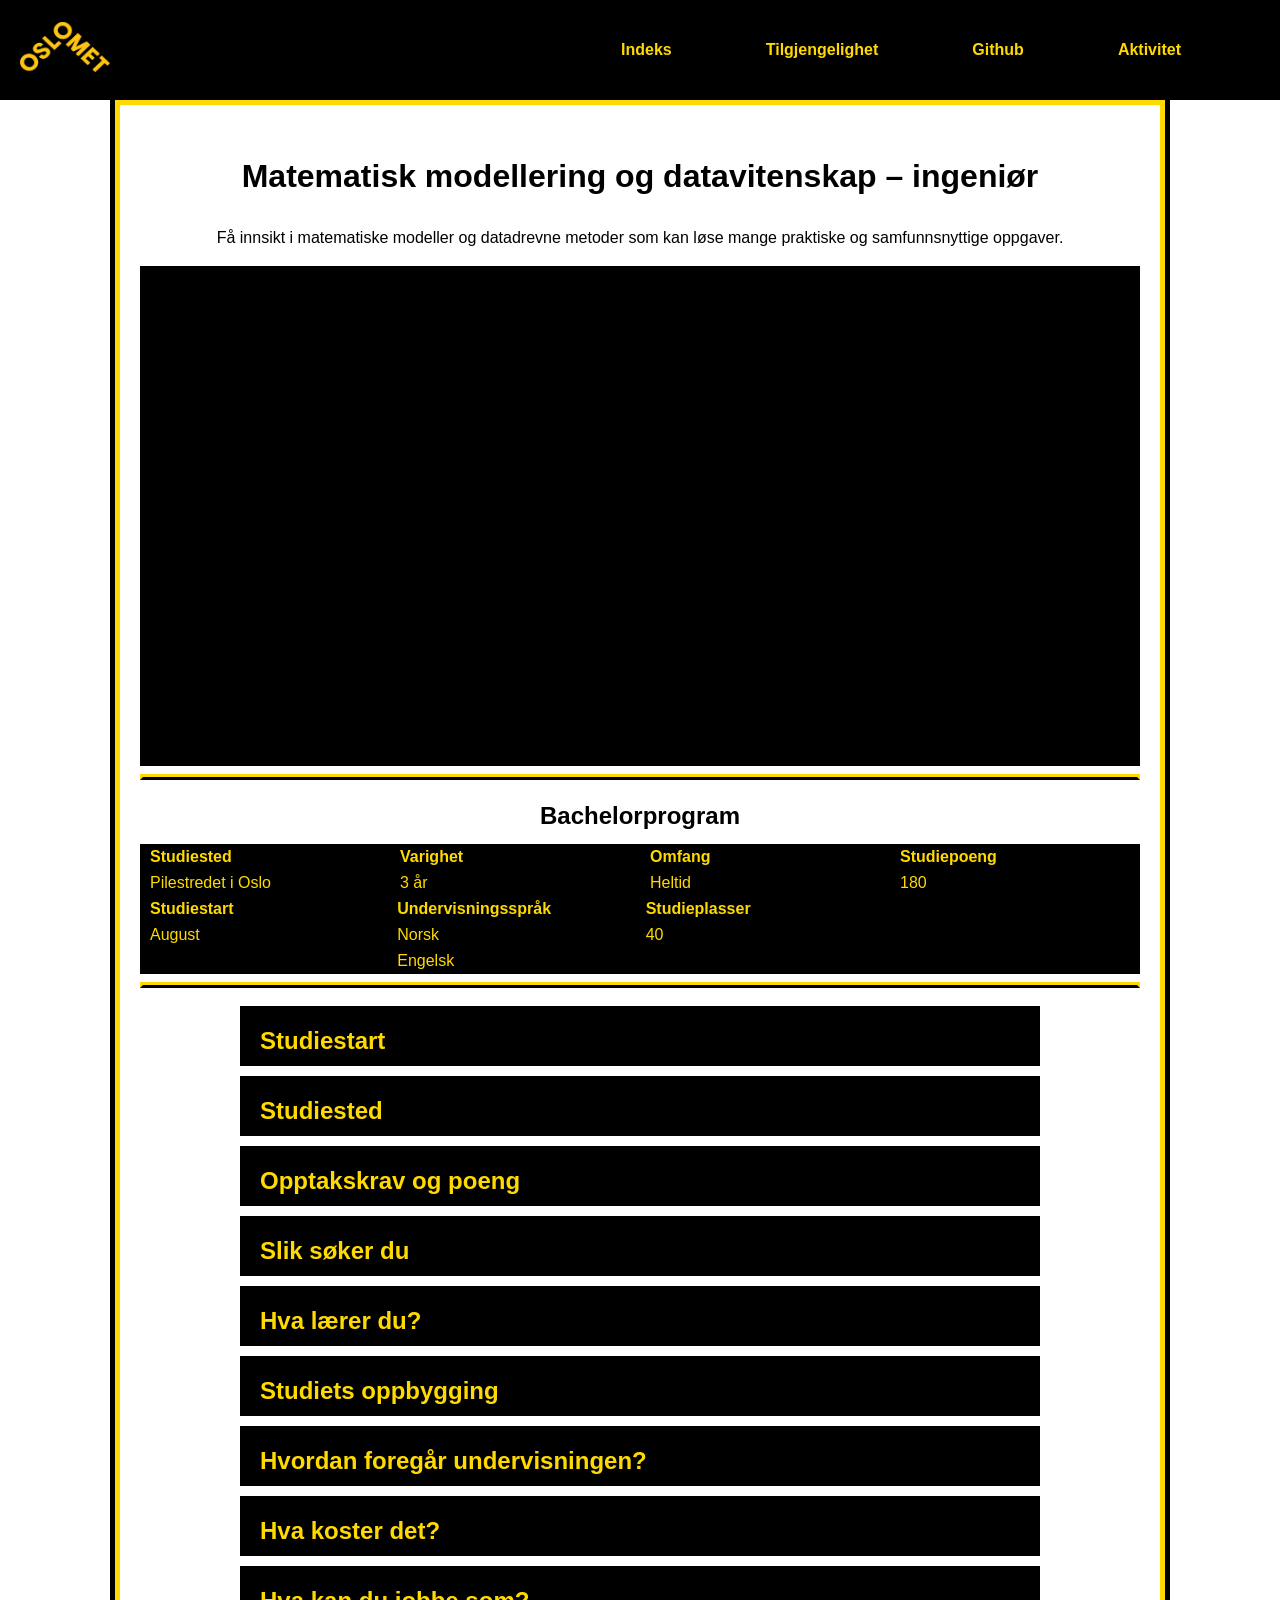
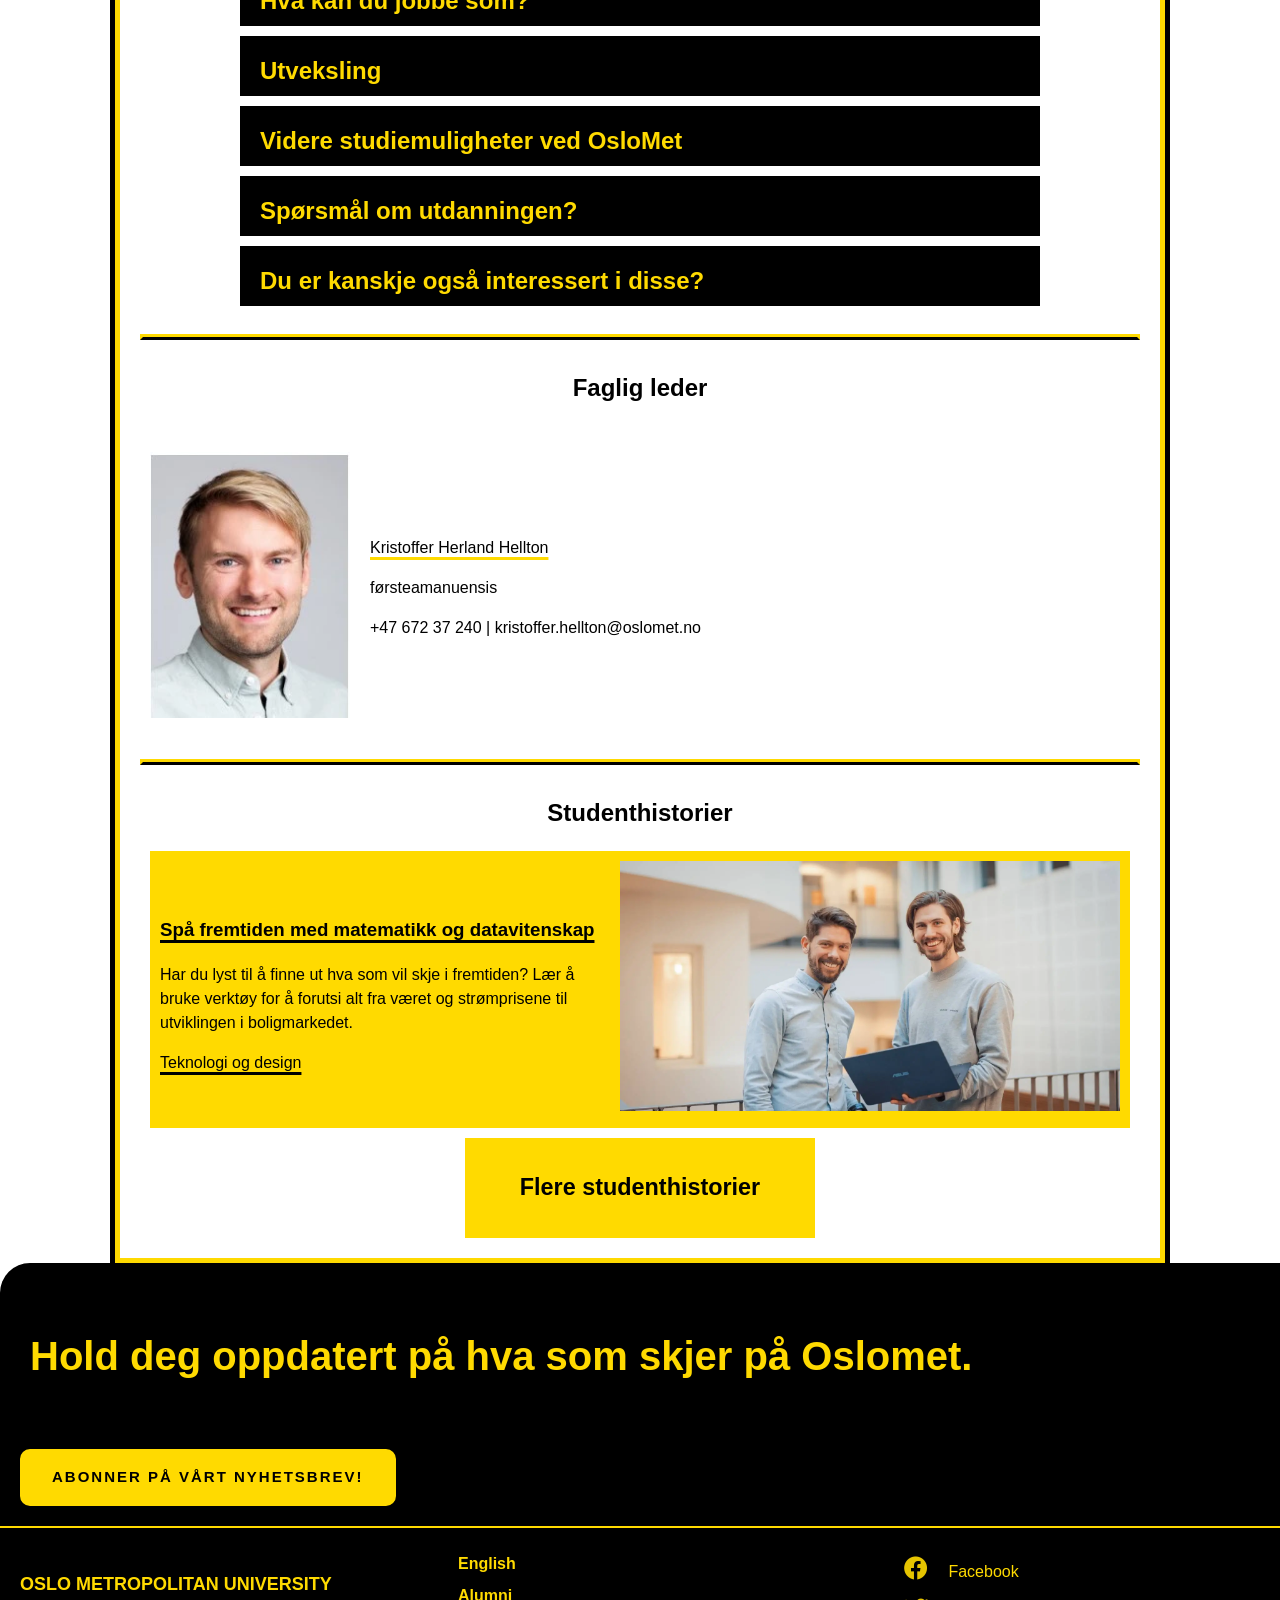
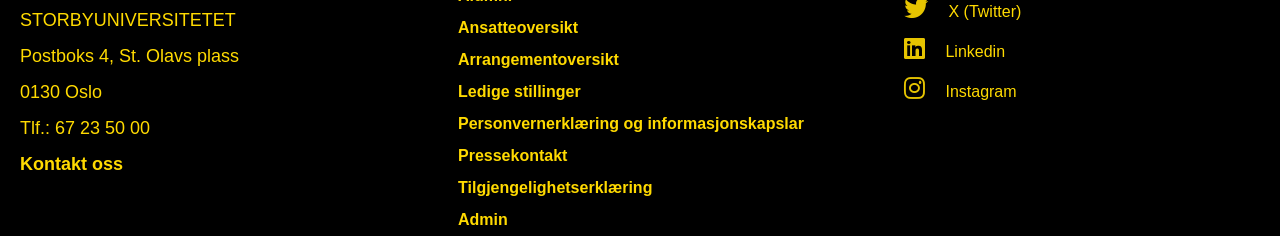
==== commit 2be40c53: "index footer" ====
--- a/index.html
+++ b/index.html
@@ -1,6 +1,5 @@
 <!DOCTYPE html>
 <html lang="no">
-hei Fadumo, du kan slette denne
 <head>
     <meta charset="UTF-8">
     <meta name="viewport" content="width=device-width, initial-scale=1.0">
@@ -13,12 +12,15 @@
     <a href="#main-content" class="skip-link">Hopp til hovedinnhold</a> <!--Legg til en "skip link" før navigasjonen for å tillate brukere å hoppe direkte til hovedinnholdet.-->
     
     <!--Header og navigasjonsfelt-->
-    <!-- Videoen på Canvas er brukt som inspirasjon: https://oslomet.cloud.panopto.eu/Panopto/Pages/Viewer.aspx?id=e07c0035-72e8-41fd-a7de-b09800a14526 -->
     <header>
         <nav role="navigation"><!--Legger til rolle for å gi skjermlesere en tydelig indikasjon om at dette er navigasjonsområdet.-->
             <a href="OsloMet-logo">
-                <img width="90" height="50" src="media/OsloMet-gul logo.webp" id="logo"
-                alt="OsloMet logo"> <!--Link til logoen: https://bie.tjenester.oslomet.no/oslomet-logo-gul.png -->
+                <img 
+                    width="90"
+                    height="50"
+                    src="media/OsloMet-gul logo.webp"
+                    id="logo"
+                    alt="OsloMet logo"> <!--Link til logoen: https://bie.tjenester.oslomet.no/oslomet-logo-gul.png -->
             </a>
             <input id="burger-toggle" type="checkbox">
             <label class="hamburger-toggle-container" for="burger-toggle">
@@ -706,7 +708,7 @@
 
             <!-- Ekstra footer-lenker-->
             <div class="footer-links">
-                <a href="https://www.oslomet.no/en">English</a><br>
+                <strong><a href="https://www.oslomet.no/en">English</a><br>
                 <a href="https://www.oslomet.no/alumni">Alumni</a><br>
                 <a href="https://www.oslomet.no/om/ansatteoversikt">Ansatteoversikt</a><br>
                 <a href="https://www.oslomet.no/om/arrangement/arrangementsoversikt">Arrangementoversikt</a><br>
@@ -714,7 +716,7 @@
                 <a href="https://www.oslomet.no/om/personvernerklering-informasjonskapslar">Personvernerklæring og informasjonskapslar</a><br>
                 <a href="https://www.oslomet.no/om/pressekontakt">Pressekontakt</a><br>
                 <a href="https://www.oslomet.no/om/tilgjengelegheitserklering">Tilgjengelighetserklæring</a><br>
-                <a href="#">Admin</a>
+                <a href="#">Admin</a></strong>
             </div>
 
             <!--Universitetets sosiale medier -->
@@ -728,4 +730,4 @@
     </footer>
 </body>
 
-</html>
+</html>
--- a/style/style.css
+++ b/style/style.css
@@ -788,7 +788,7 @@
 
   .menu-icon {
     display: block;
-    background-image: url(../media/menu-icon.webp); /* Hamburger-ikon */
+    background-image: url(../media/menu-icon.webp); /* Hamburger-ikon (Kilde: https://www.flaticon.com/free-icon/menu_17136914 */
     background-size: contain; /* Skalerer ikonet slik at det passer innenfor containerens dimensjoner uten å beskjære. */
     width: 40px;
     height: 40px;
